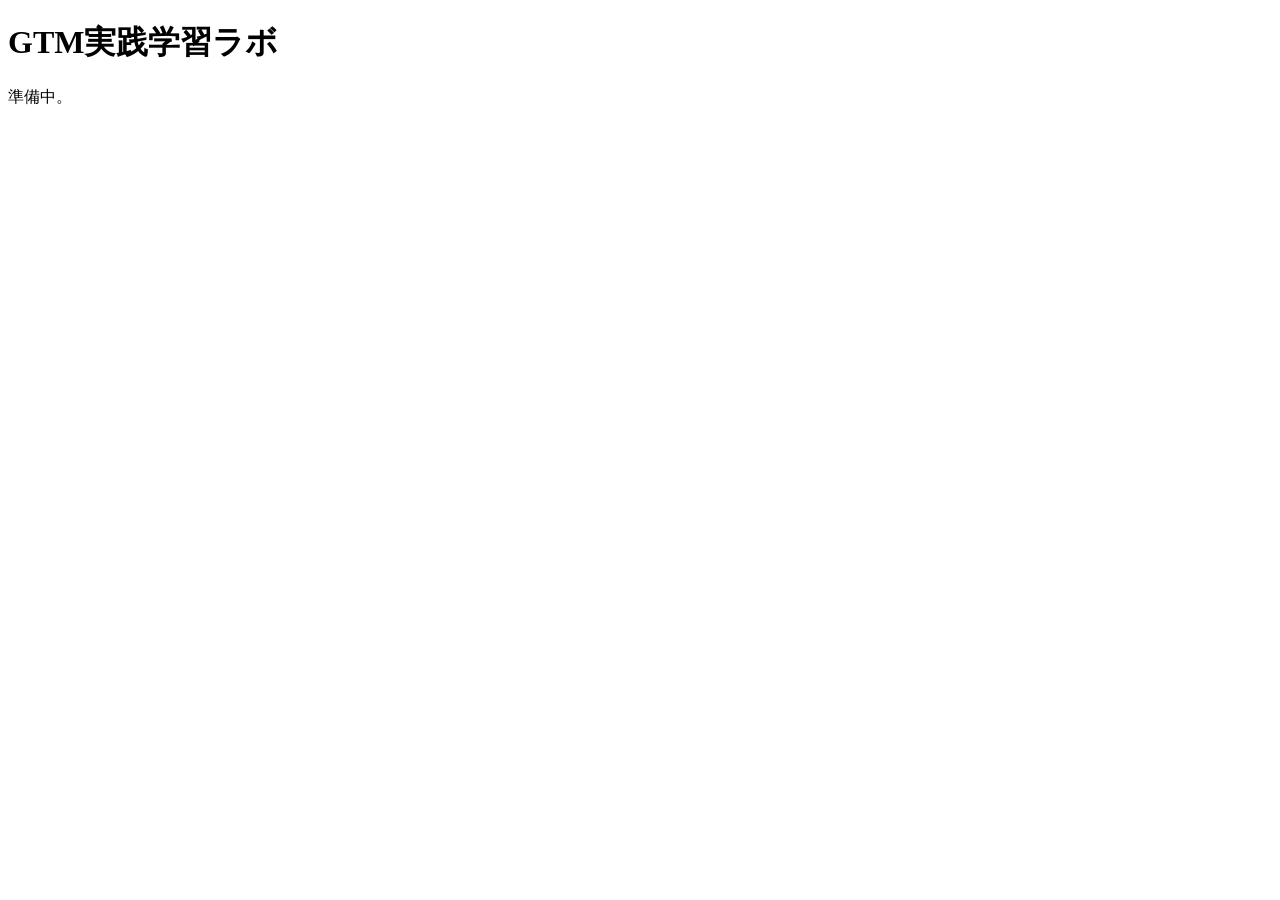
==== site/index.html @ 04fb2ec2 "chore: scaffold docker/nginx and minimal site" ====
<!DOCTYPE html>
<html lang="ja">
<head>
<meta charset="UTF-8">
<meta name="viewport" content="width=device-width, initial-scale=1">
<meta name="robots" content="noindex,nofollow">
<title>GTM実践学習ラボ</title>
</head>
<body>
<h1>GTM実践学習ラボ</h1>
<p>準備中。</p>
</body>
</html>
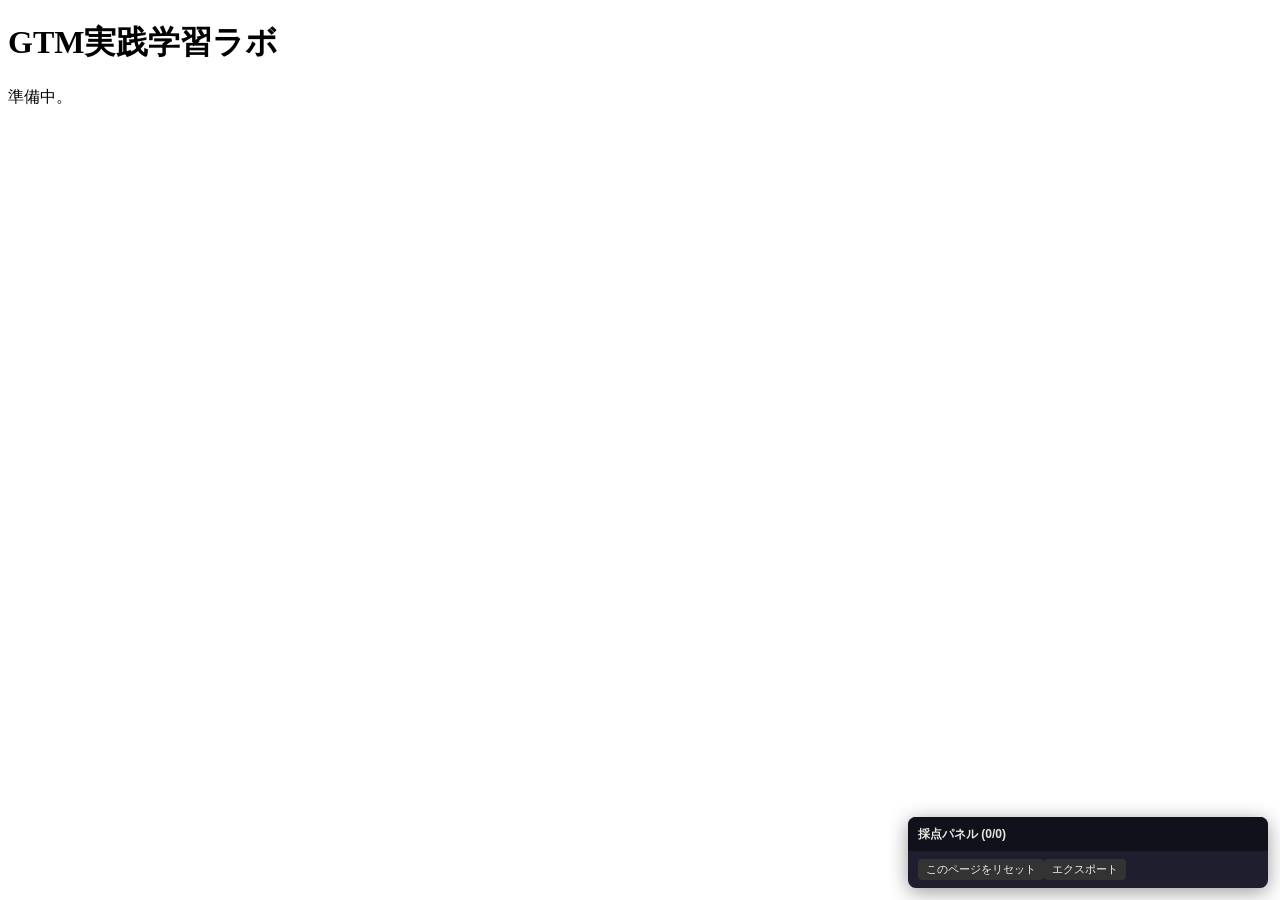
==== commit 1d2b93d7: "feat: add grading panel UI, scenario runner, and full page wiring - Add scenario registry with regis" ====
--- a/site/index.html
+++ b/site/index.html
@@ -5,6 +5,13 @@
 <meta name="viewport" content="width=device-width, initial-scale=1">
 <meta name="robots" content="noindex,nofollow">
 <title>GTM実践学習ラボ</title>
+<script src="config.js"></script>
+<script src="assets/lab-grader.js"></script>
+<!-- Google Tag Manager -->
+<script>(function(w,d,s,l,i){w[l]=w[l]||[];w[l].push({'gtm.start':new Date().getTime(),event:'gtm.js'});var f=d.getElementsByTagName(s)[0],j=d.createElement(s),dl=l!='dataLayer'?'&l='+l:'';j.async=true;j.src='https://www.googletagmanager.com/gtm.js?id='+i+dl;f.parentNode.insertBefore(j,f);})(window,document,'script','dataLayer',window.LAB_CONFIG.GTM_ID);</script>
+<!-- End Google Tag Manager -->
+<script src="assets/challenges.js"></script>
+<script src="assets/site.js"></script>
 </head>
 <body>
 <h1>GTM実践学習ラボ</h1>
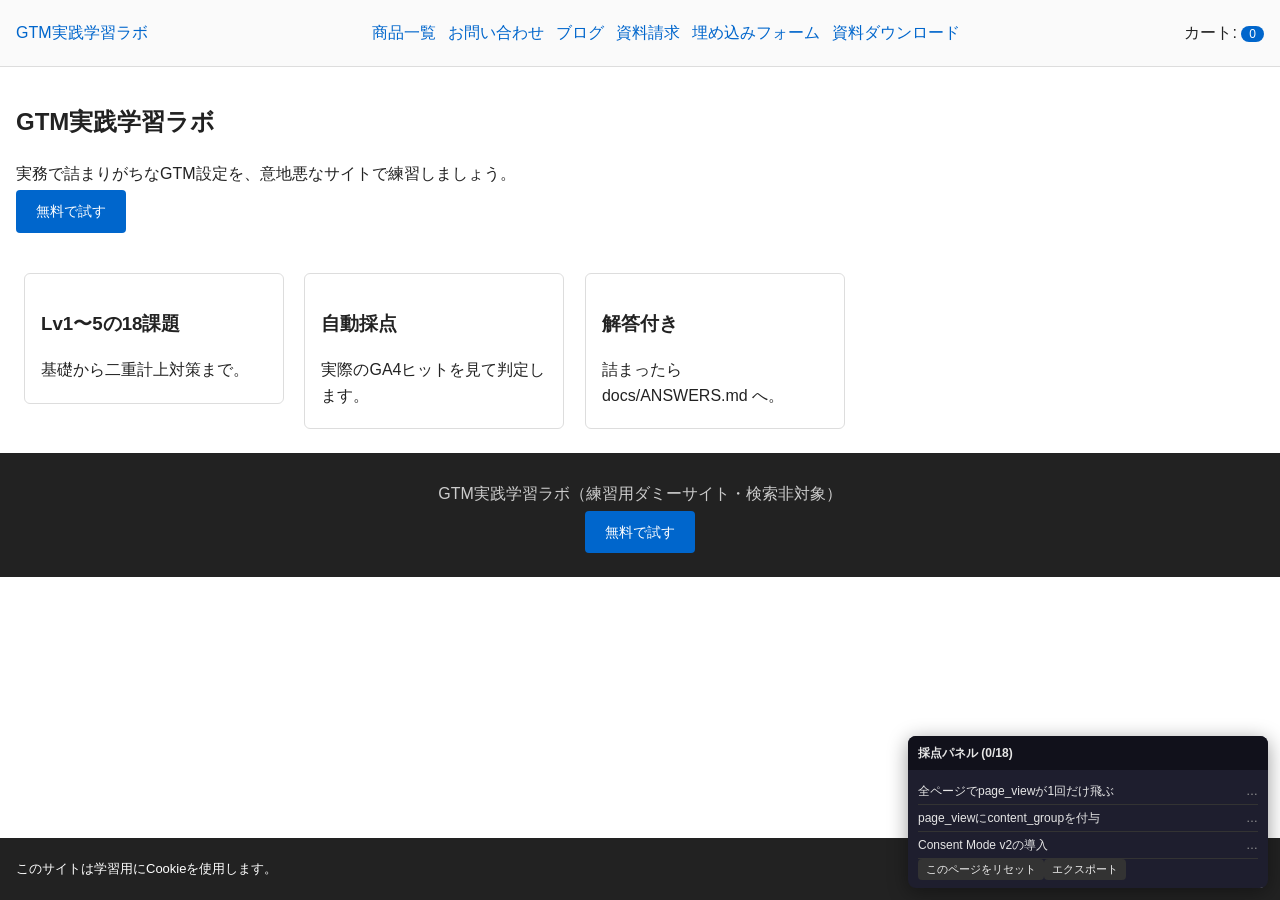
==== commit 6f76f10b: "feat: build homepage with hero/footer CTA trap" ====
--- a/site/index.html
+++ b/site/index.html
@@ -5,16 +5,56 @@
 <meta name="viewport" content="width=device-width, initial-scale=1">
 <meta name="robots" content="noindex,nofollow">
 <title>GTM実践学習ラボ</title>
+<link rel="stylesheet" href="assets/style.css">
 <script src="config.js"></script>
 <script src="assets/lab-grader.js"></script>
 <!-- Google Tag Manager -->
 <script>(function(w,d,s,l,i){w[l]=w[l]||[];w[l].push({'gtm.start':new Date().getTime(),event:'gtm.js'});var f=d.getElementsByTagName(s)[0],j=d.createElement(s),dl=l!='dataLayer'?'&l='+l:'';j.async=true;j.src='https://www.googletagmanager.com/gtm.js?id='+i+dl;f.parentNode.insertBefore(j,f);})(window,document,'script','dataLayer',window.LAB_CONFIG.GTM_ID);</script>
 <!-- End Google Tag Manager -->
 <script src="assets/challenges.js"></script>
-<script src="assets/site.js"></script>
 </head>
 <body>
-<h1>GTM実践学習ラボ</h1>
-<p>準備中。</p>
+<header class="box">
+  <a class="link" href="/">GTM実践学習ラボ</a>
+  <nav class="box">
+    <a class="link" href="/products/">商品一覧</a>
+    <a class="link" href="/contact/">お問い合わせ</a>
+    <a class="link" href="/blog/">ブログ</a>
+    <a class="link" href="/modal/">資料請求</a>
+    <a class="link" href="/embed/">埋め込みフォーム</a>
+    <a class="link" href="/downloads/">資料ダウンロード</a>
+  </nav>
+  <span class="item">カート: <span class="badge">0</span></span>
+</header>
+
+<section class="box">
+  <h1>GTM実践学習ラボ</h1>
+  <p class="item">実務で詰まりがちなGTM設定を、意地悪なサイトで練習しましょう。</p>
+  <a class="btn btn-primary" href="/products/">無料で試す</a>
+</section>
+
+<section class="box">
+  <div class="card"><h3>Lv1〜5の18課題</h3><p class="item">基礎から二重計上対策まで。</p></div>
+  <div class="card"><h3>自動採点</h3><p class="item">実際のGA4ヒットを見て判定します。</p></div>
+  <div class="card"><h3>解答付き</h3><p class="item">詰まったら docs/ANSWERS.md へ。</p></div>
+</section>
+
+<footer class="box">
+  <p class="item">GTM実践学習ラボ（練習用ダミーサイト・検索非対象）</p>
+  <a class="btn btn-primary" href="/">無料で試す</a>
+</footer>
+
+<script src="assets/site.js"></script>
+<script>
+  document.addEventListener('DOMContentLoaded', function () {
+    var footerCta = document.querySelector('footer .btn-primary');
+    if (footerCta) {
+      footerCta.addEventListener('click', function () {
+        if (window.LabGrader) window.LabGrader.setScenarioContext('footer_cta_clicked');
+        setTimeout(function () { if (window.LabGrader) window.LabGrader.setScenarioContext(null); }, 200);
+      });
+    }
+  });
+</script>
 </body>
 </html>
--- a/site/assets/style.css
+++ b/site/assets/style.css
@@ -0,0 +1,14 @@
+* { box-sizing: border-box; }
+body { margin: 0; font-family: -apple-system, "Hiragino Sans", sans-serif; color: #222; line-height: 1.6; }
+.box { padding: 16px; }
+header.box { display: flex; justify-content: space-between; align-items: center; background: #fafafa; border-bottom: 1px solid #ddd; }
+header nav.box { display: flex; gap: 12px; padding: 0; }
+.link { color: #06c; text-decoration: none; }
+.link:hover { text-decoration: underline; }
+.btn { display: inline-block; padding: 10px 20px; border-radius: 4px; text-decoration: none; cursor: pointer; border: none; font-size: 14px; }
+.btn-primary { background: #06c; color: #fff; }
+.card { display: inline-block; width: 260px; margin: 8px; padding: 16px; border: 1px solid #ddd; border-radius: 6px; vertical-align: top; }
+.item { margin: 4px 0; }
+footer.box { background: #222; color: #ccc; text-align: center; padding: 24px; }
+footer .item { color: #ccc; }
+.badge { background: #06c; color: #fff; border-radius: 10px; padding: 1px 8px; font-size: 12px; }
